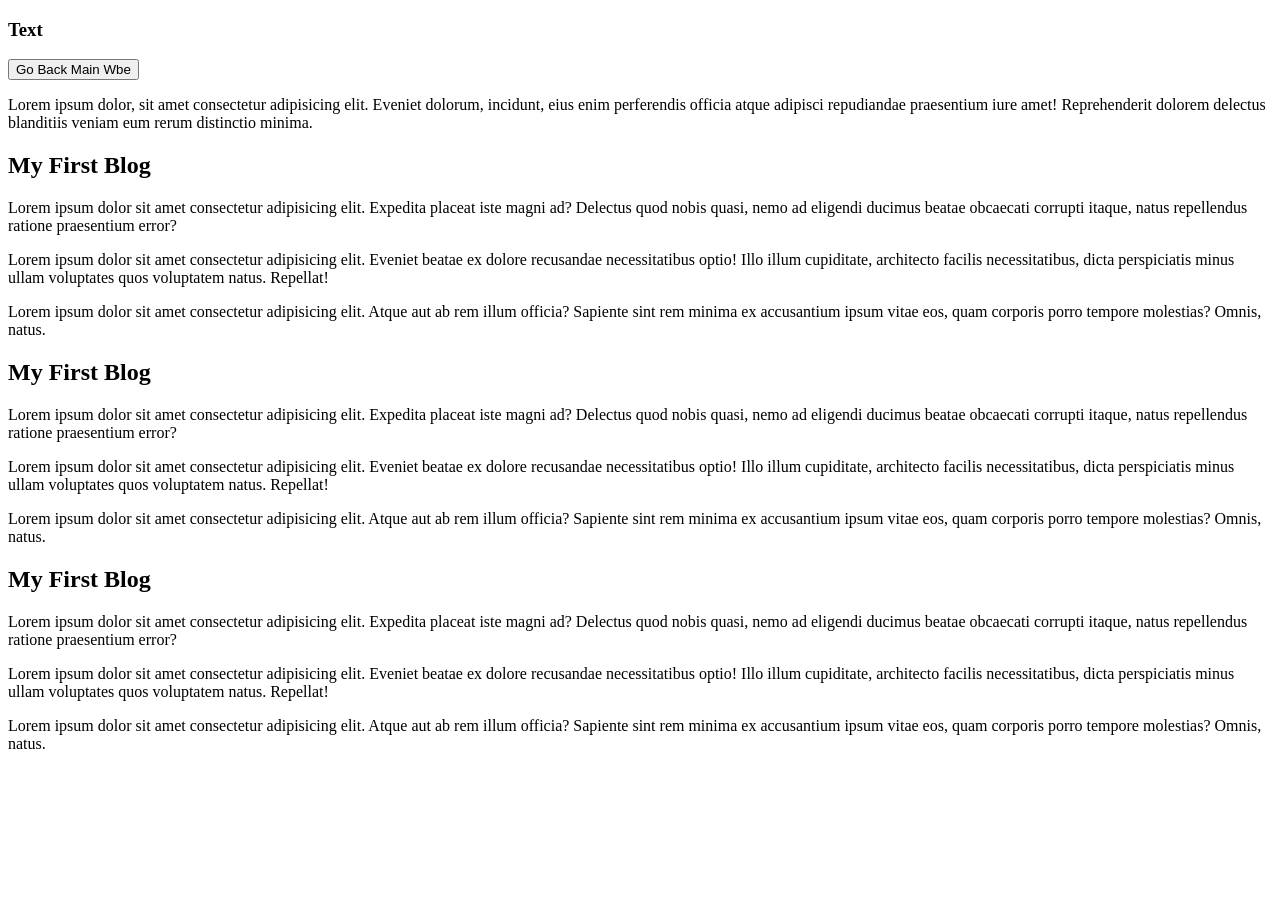
==== header.html @ 0f4da04a "new disine web" ====
<!DOCTYPE html>
<html lang="en">
<head>
    <meta charset="UTF-8">
    <meta name="viewport" content="width=device-width, initial-scale=1.0">
    <title>Document</title>
    <link rel="stylesheet" href="css Styel/header.css">
</head>
<body>
    <header class="header">
        <h3>Text</h3>
        <a href="index.html"><button>Go Back Main Wbe</button></a>
        <p>Lorem ipsum dolor, sit amet consectetur adipisicing elit. Eveniet dolorum, incidunt, eius enim perferendis officia atque adipisci repudiandae praesentium iure amet! Reprehenderit dolorem delectus blanditiis veniam eum rerum distinctio minima.</p>
    </header>
    <div class="article">
        <h2>My First Blog</h2>
        <p>Lorem ipsum dolor sit amet consectetur adipisicing elit. Expedita placeat iste magni ad? Delectus quod nobis quasi, nemo ad eligendi ducimus beatae obcaecati corrupti itaque, natus repellendus ratione praesentium error?</p>
        <p>Lorem ipsum dolor sit amet consectetur adipisicing elit. Eveniet beatae ex dolore recusandae necessitatibus optio! Illo illum cupiditate, architecto facilis necessitatibus, dicta perspiciatis minus ullam voluptates quos voluptatem natus. Repellat!</p>
        <p>Lorem ipsum dolor sit amet consectetur adipisicing elit. Atque aut ab rem illum officia? Sapiente sint rem minima ex accusantium ipsum vitae eos, quam corporis porro tempore molestias? Omnis, natus.</p>
    </div>    
    <div class="article">
        <h2>My First Blog</h2>
        <p>Lorem ipsum dolor sit amet consectetur adipisicing elit. Expedita placeat iste magni ad? Delectus quod nobis quasi, nemo ad eligendi ducimus beatae obcaecati corrupti itaque, natus repellendus ratione praesentium error?</p>
        <p>Lorem ipsum dolor sit amet consectetur adipisicing elit. Eveniet beatae ex dolore recusandae necessitatibus optio! Illo illum cupiditate, architecto facilis necessitatibus, dicta perspiciatis minus ullam voluptates quos voluptatem natus. Repellat!</p>
        <p>Lorem ipsum dolor sit amet consectetur adipisicing elit. Atque aut ab rem illum officia? Sapiente sint rem minima ex accusantium ipsum vitae eos, quam corporis porro tempore molestias? Omnis, natus.</p>
    </div>    
    <div class="article">
        <h2>My First Blog</h2>
        <p>Lorem ipsum dolor sit amet consectetur adipisicing elit. Expedita placeat iste magni ad? Delectus quod nobis quasi, nemo ad eligendi ducimus beatae obcaecati corrupti itaque, natus repellendus ratione praesentium error?</p>
        <p>Lorem ipsum dolor sit amet consectetur adipisicing elit. Eveniet beatae ex dolore recusandae necessitatibus optio! Illo illum cupiditate, architecto facilis necessitatibus, dicta perspiciatis minus ullam voluptates quos voluptatem natus. Repellat!</p>
        <p>Lorem ipsum dolor sit amet consectetur adipisicing elit. Atque aut ab rem illum officia? Sapiente sint rem minima ex accusantium ipsum vitae eos, quam corporis porro tempore molestias? Omnis, natus.</p>
    </div>    
</body>
</html>
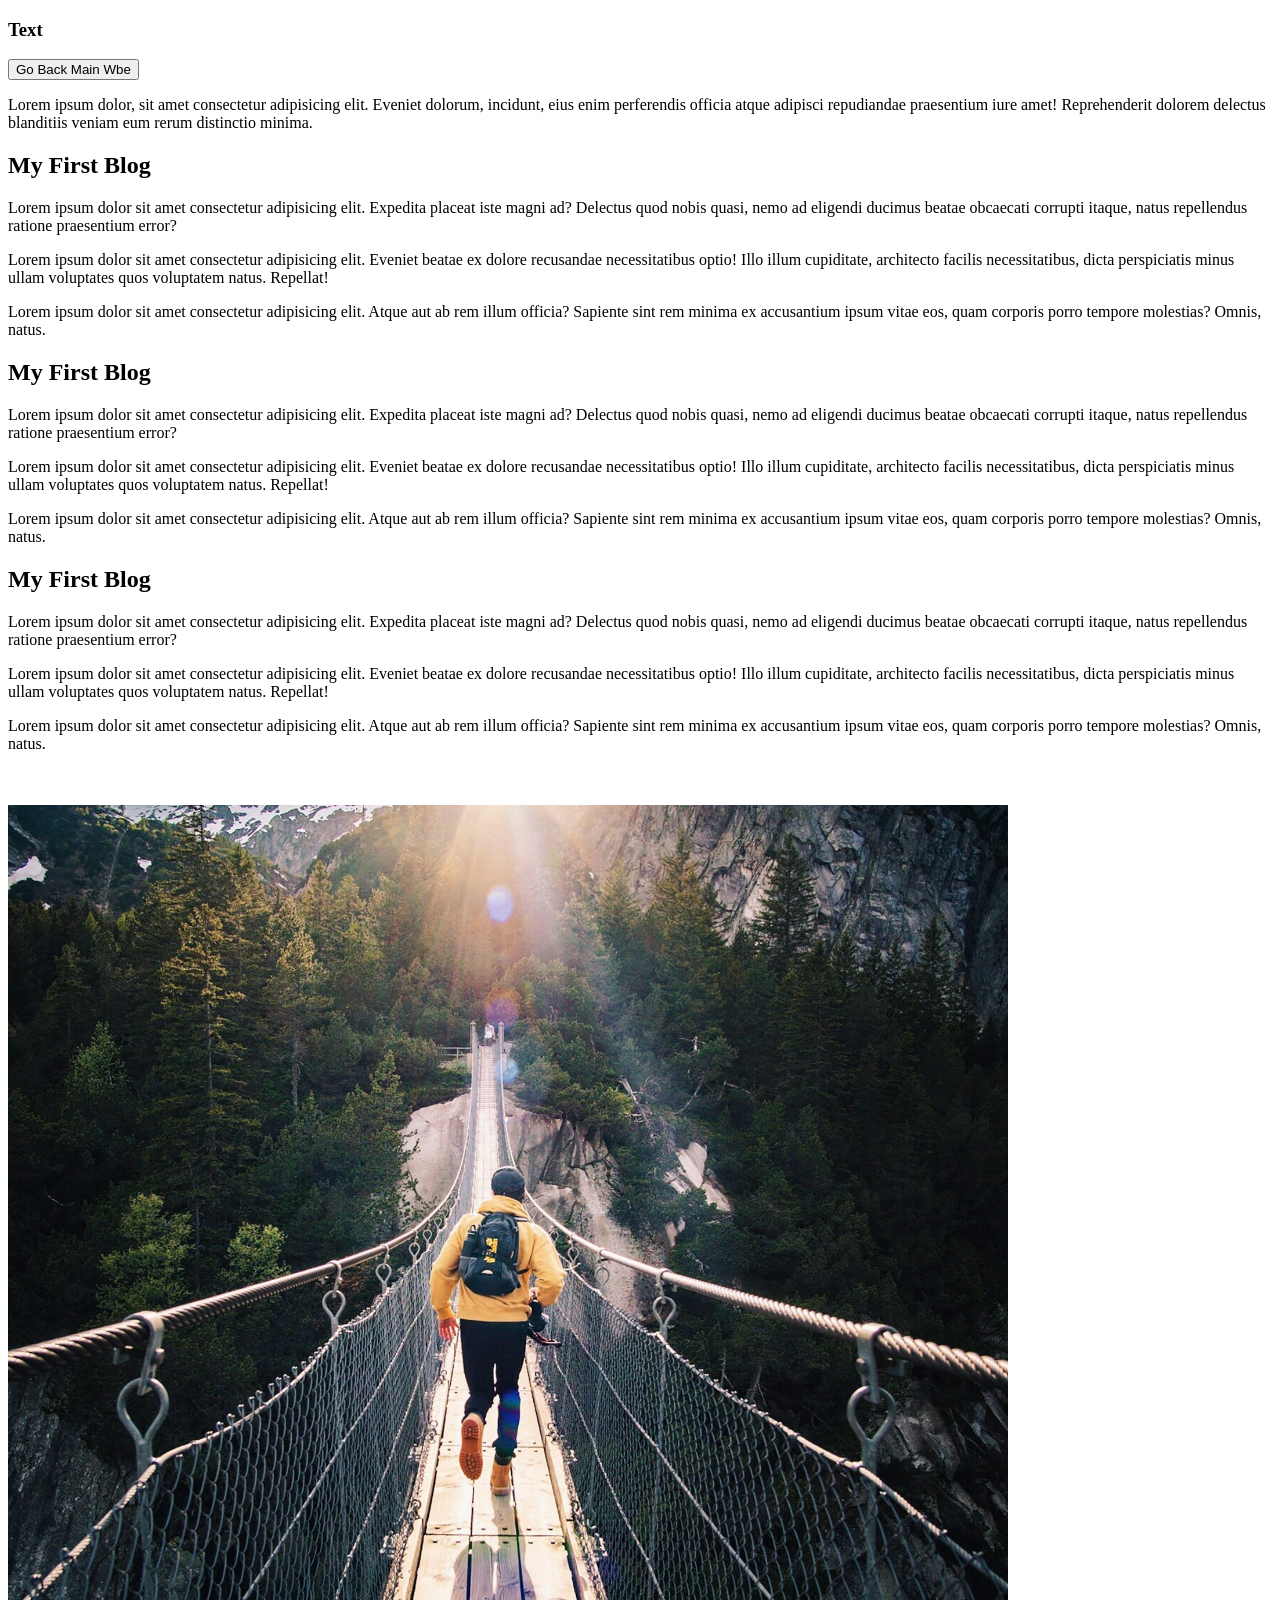
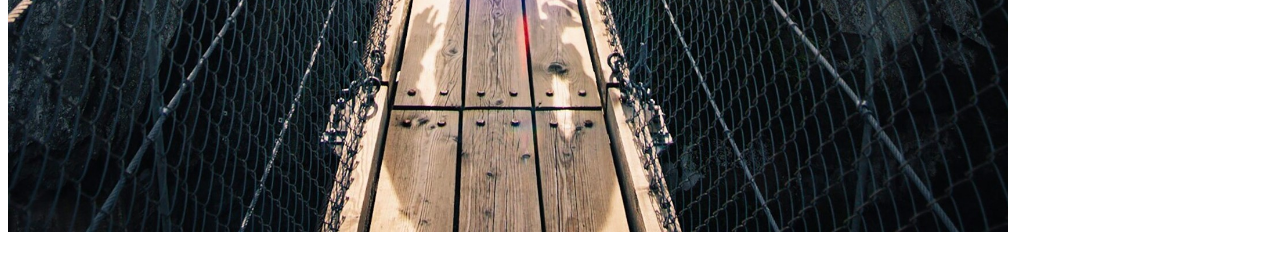
==== commit 30e9a85e: "new correction" ====
--- a/header.html
+++ b/header.html
@@ -29,6 +29,14 @@
         <p>Lorem ipsum dolor sit amet consectetur adipisicing elit. Expedita placeat iste magni ad? Delectus quod nobis quasi, nemo ad eligendi ducimus beatae obcaecati corrupti itaque, natus repellendus ratione praesentium error?</p>
         <p>Lorem ipsum dolor sit amet consectetur adipisicing elit. Eveniet beatae ex dolore recusandae necessitatibus optio! Illo illum cupiditate, architecto facilis necessitatibus, dicta perspiciatis minus ullam voluptates quos voluptatem natus. Repellat!</p>
         <p>Lorem ipsum dolor sit amet consectetur adipisicing elit. Atque aut ab rem illum officia? Sapiente sint rem minima ex accusantium ipsum vitae eos, quam corporis porro tempore molestias? Omnis, natus.</p>
-    </div>    
+    </div>
+    <br>
+    <br>
+
+    <img width="1000px" src="image/fabio-comparelli-uq2E2V4LhCY-unsplash.jpg" alt=""> 
+    <a href=""></a>  
+    <br>
+    <br>
+
 </body>
 </html>
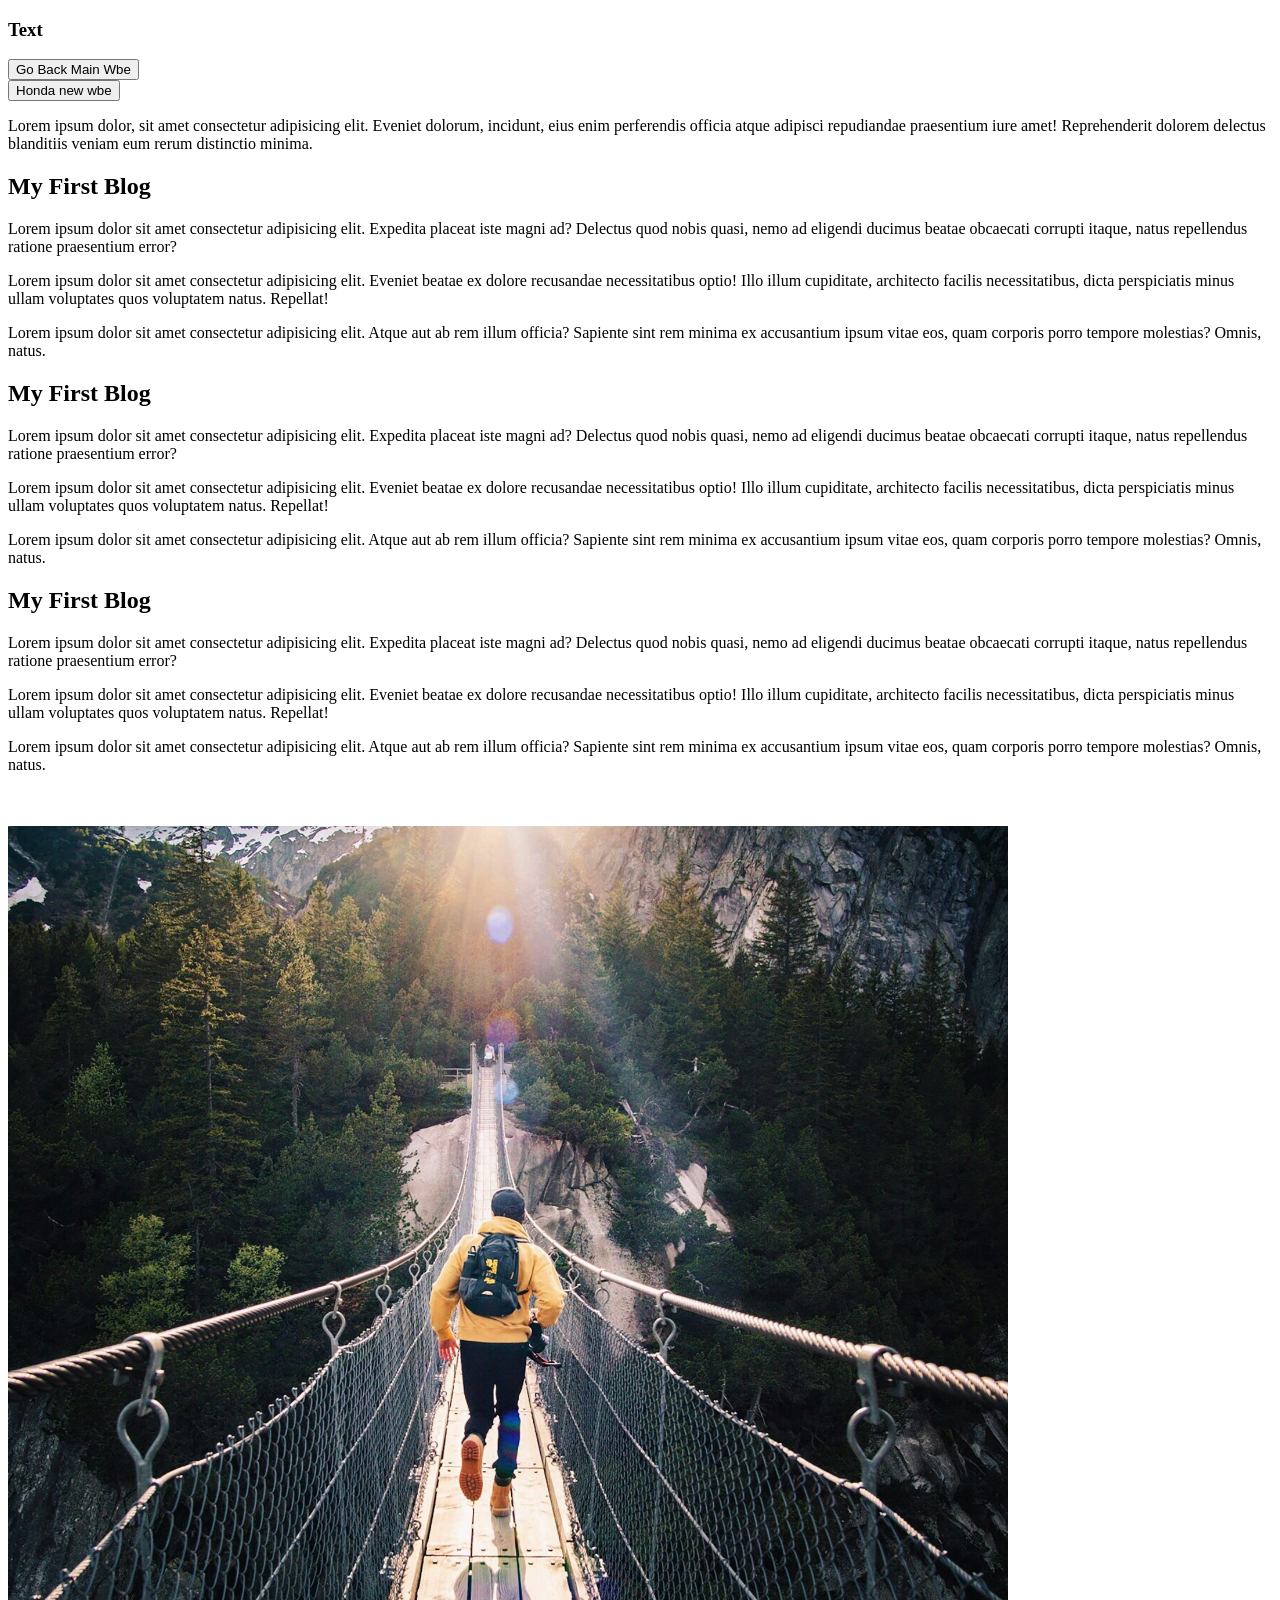
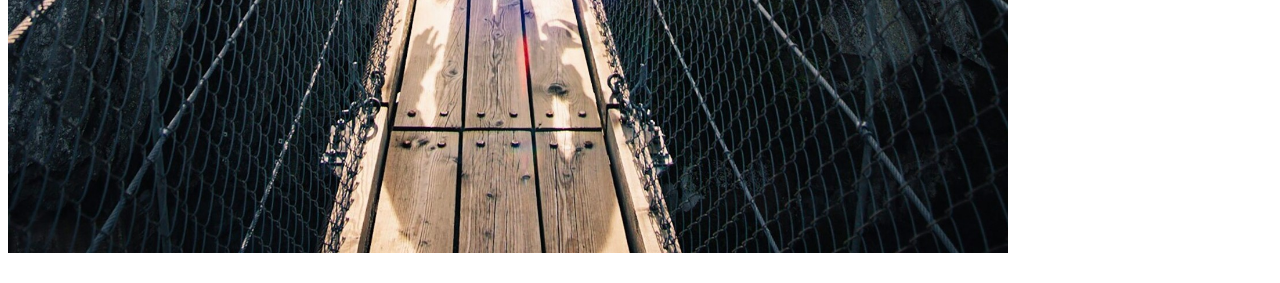
==== commit cb6fa58b: "text2" ====
--- a/header.html
+++ b/header.html
@@ -10,6 +10,8 @@
     <header class="header">
         <h3>Text</h3>
         <a href="index.html"><button>Go Back Main Wbe</button></a>
+        <br>
+        <a href="honda.html"><button>Honda new wbe</button></a>
         <p>Lorem ipsum dolor, sit amet consectetur adipisicing elit. Eveniet dolorum, incidunt, eius enim perferendis officia atque adipisci repudiandae praesentium iure amet! Reprehenderit dolorem delectus blanditiis veniam eum rerum distinctio minima.</p>
     </header>
     <div class="article">
